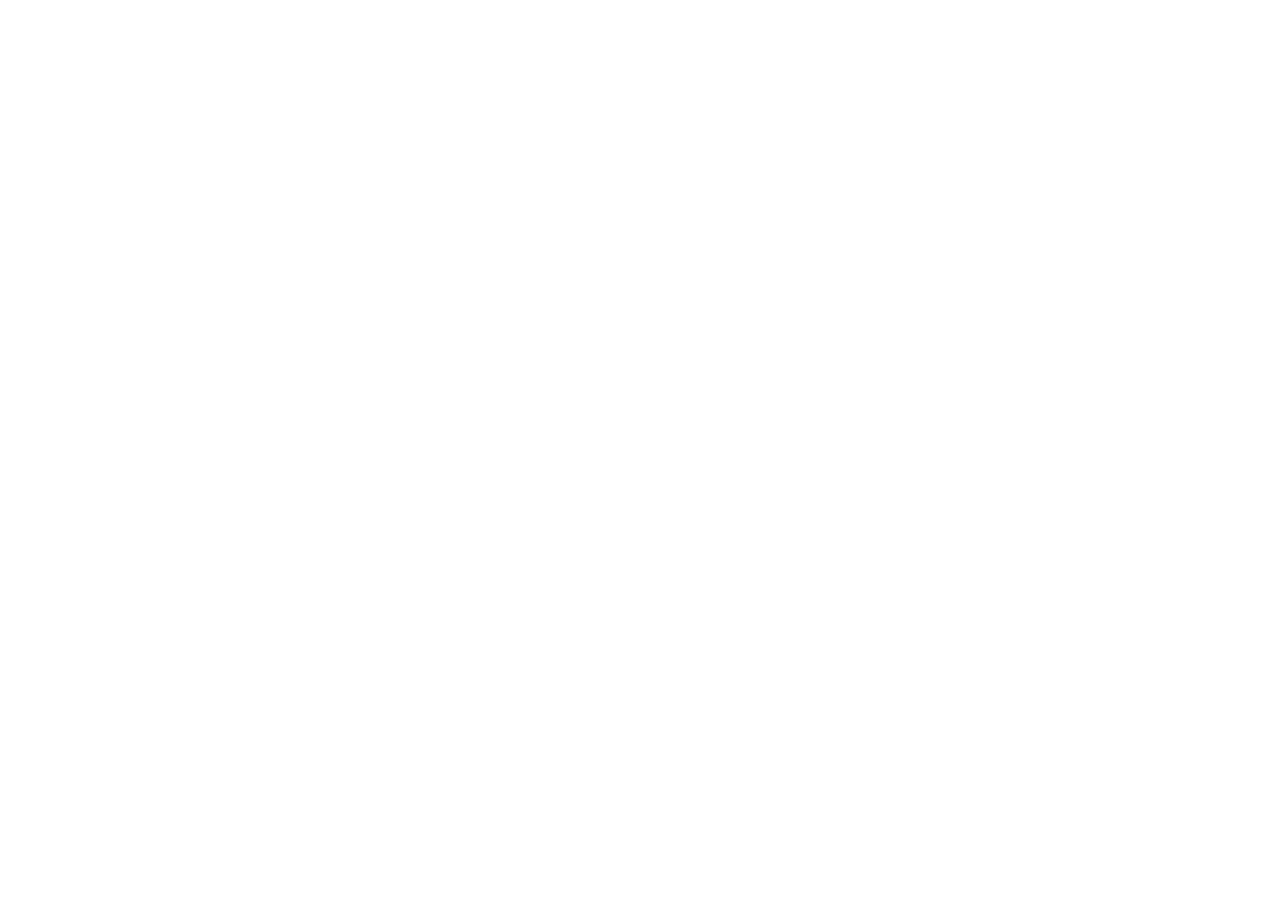
==== Requerimiento2/index.html @ e063bf85 "primer commit" ====
<!DOCTYPE html>
<html lang="en">
<head>
    <meta charset="UTF-8">
    <meta name="viewport" content="width=device-width, initial-scale=1.0">
    <title>Document</title>
</head>
<body>
    
</body>
</html>
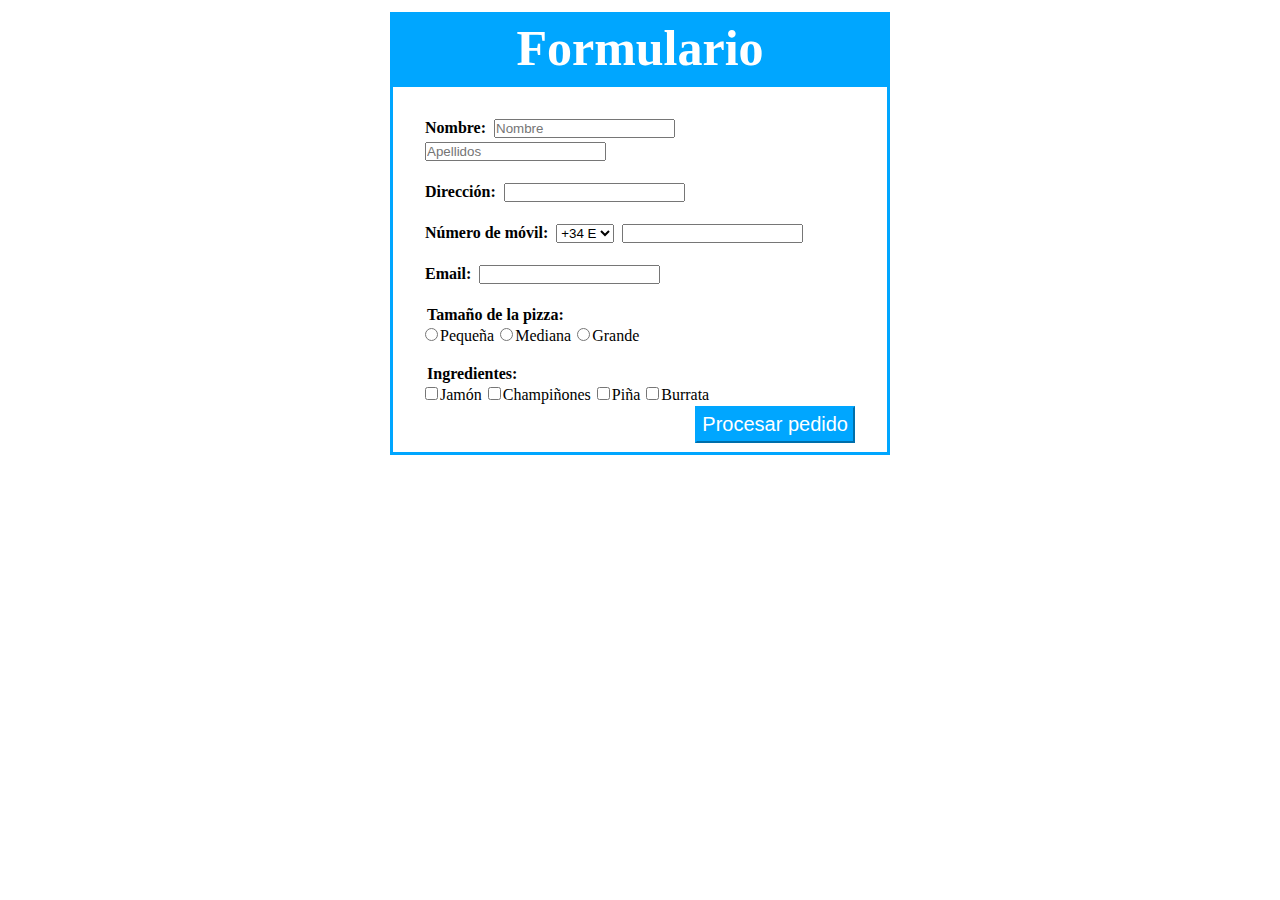
==== commit 26ef2a8f: "Requisito 2 Manu" ====
--- a/Requerimiento2/index.html
+++ b/Requerimiento2/index.html
@@ -3,9 +3,46 @@
 <head>
     <meta charset="UTF-8">
     <meta name="viewport" content="width=device-width, initial-scale=1.0">
-    <title>Document</title>
+    <meta http-equiv="X-UA-Compatible" content="ie=edge">
+    <link rel="stylesheet" href="style.css">
+    <title>Requisito 2</title>
+
+    <script src="script.js"></script>
 </head>
 <body>
     
+    <h1 class="titulo"><center>Formulario</center></h1>
+    <form class="formulario-registro">
+        <b>Nombre:</b> <input type="text" name="nombre" id="nombre" placeholder="Nombre">
+        <input type="text" name="apellidos" id="apellidos" placeholder="Apellidos">
+        <br><br>
+        <b>Dirección:</b> <input type="text" name="direccion" id="direccion">
+        <br><br>
+        <b>Número de móvil:</b>
+        <!-- Hemos incluido un desplegable con la opción "+34E" pudiendo añadir más opciones -->
+        <select>
+            <option>+34 E</option>
+        </select>
+        <input type="tel" name="movil" id="movil">
+        <br><br>
+        <b>Email:</b> <input type="email" name="email" id="email">
+        <br><br>
+        <p><b>Tamaño de la pizza:</b></p> 
+        <input type="radio" name="Pizza"/>Pequeña
+        <input type="radio" name="Pizza"/>Mediana
+        <input type="radio" name="Pizza"/>Grande
+        <br><br>
+        
+        <!-- Checkbo de los ingredientes -->
+        <p><b>Ingredientes:</b></p>
+        <input type="checkbox" name="Condiciones"/>Jamón</a>
+        <input type="checkbox" name="Condiciones"/>Champiñones</a>
+        <input type="checkbox" name="Condiciones"/>Piña</a>
+        <input type="checkbox" name="Condiciones"/>Burrata</a>
+        <!-- ¡Procesar pedido! es un botón para enviar el formulario -->
+        <br>
+        <button class="boton" type="button">Procesar pedido</button>
+        <br>
+    </form>
 </body>
 </html>--- a/Requerimiento2/style.css
+++ b/Requerimiento2/style.css
@@ -0,0 +1,46 @@
+* {
+    padding: 0;
+    margin: 2px;
+    box-sizing: border-box;
+}
+
+
+.titulo {
+    width: 500px;
+    background-color: rgb(0, 166, 255);
+    padding: 5px;
+    margin: auto;
+    margin-top: 10px;
+    border-radius: 0px;
+    font-family: 'calibri';
+    color: white;
+    font-size: 50px;
+}
+
+.formulario-registro {
+    width: 500px;
+    background-color: white;
+    padding: 30px;
+    margin: auto;
+    margin-top: 0px;
+    border-radius: 0px;
+    font-family: 'calibri';
+    color: black;
+    border-color: rgb(0, 166, 255);
+    border-style: solid;
+}    
+
+
+.recordatorio{
+    color: grey;
+}
+
+
+.boton{
+    float: right;
+    font-size: 20px;
+    color: white;
+    background-color: rgb(0, 166, 255);
+    padding: 5px;
+    border-color: rgb(0, 166, 255);;
+}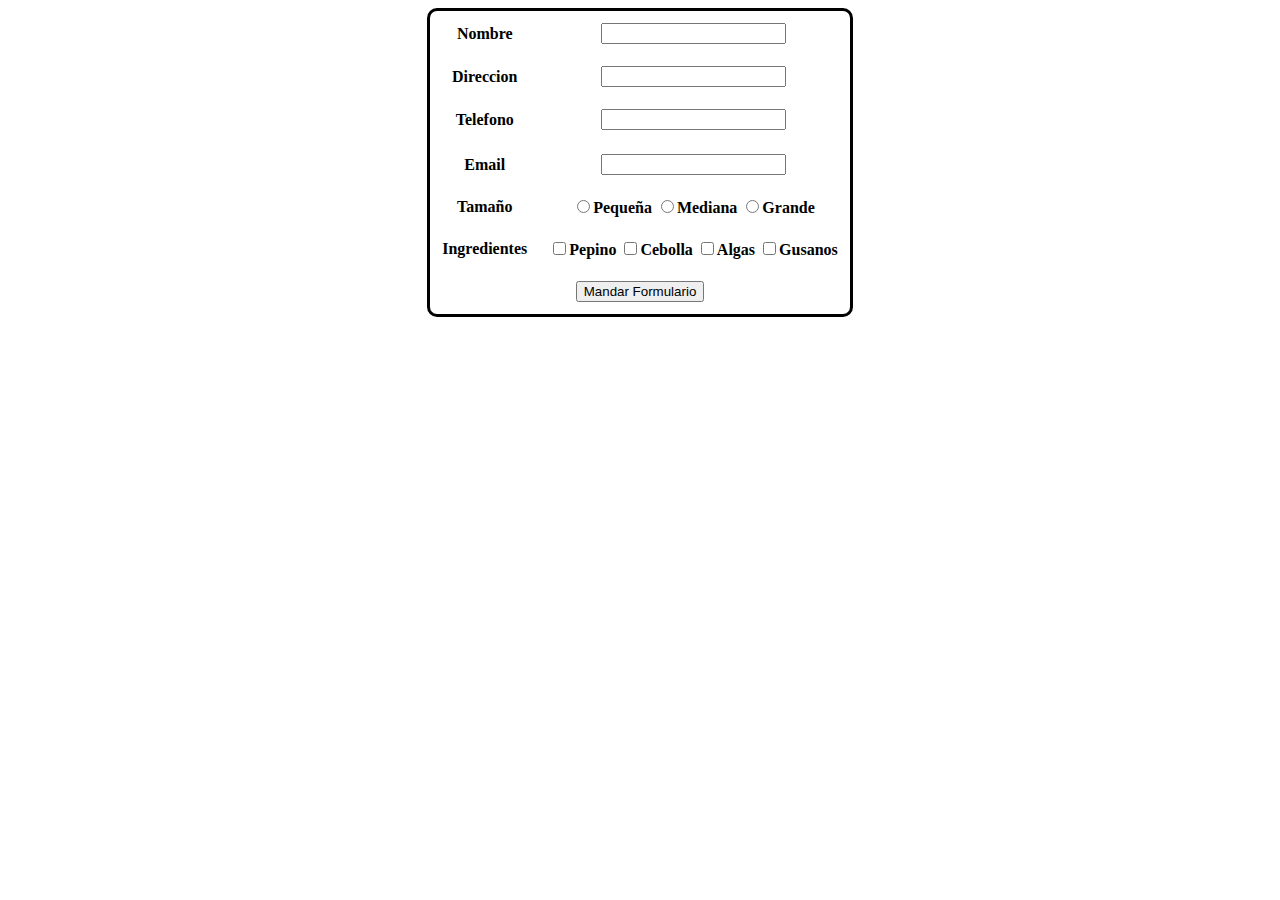
==== commit 85d3217e: "Requerimiento 2" ====
--- a/Requerimiento2/index.html
+++ b/Requerimiento2/index.html
@@ -1,48 +1,49 @@
-<!DOCTYPE html>
-<html lang="en">
-<head>
-    <meta charset="UTF-8">
-    <meta name="viewport" content="width=device-width, initial-scale=1.0">
-    <meta http-equiv="X-UA-Compatible" content="ie=edge">
-    <link rel="stylesheet" href="style.css">
-    <title>Requisito 2</title>
-
-    <script src="script.js"></script>
-</head>
-<body>
-    
-    <h1 class="titulo"><center>Formulario</center></h1>
-    <form class="formulario-registro">
-        <b>Nombre:</b> <input type="text" name="nombre" id="nombre" placeholder="Nombre">
-        <input type="text" name="apellidos" id="apellidos" placeholder="Apellidos">
-        <br><br>
-        <b>Dirección:</b> <input type="text" name="direccion" id="direccion">
-        <br><br>
-        <b>Número de móvil:</b>
-        <!-- Hemos incluido un desplegable con la opción "+34E" pudiendo añadir más opciones -->
-        <select>
-            <option>+34 E</option>
-        </select>
-        <input type="tel" name="movil" id="movil">
-        <br><br>
-        <b>Email:</b> <input type="email" name="email" id="email">
-        <br><br>
-        <p><b>Tamaño de la pizza:</b></p> 
-        <input type="radio" name="Pizza"/>Pequeña
-        <input type="radio" name="Pizza"/>Mediana
-        <input type="radio" name="Pizza"/>Grande
-        <br><br>
-        
-        <!-- Checkbo de los ingredientes -->
-        <p><b>Ingredientes:</b></p>
-        <input type="checkbox" name="Condiciones"/>Jamón</a>
-        <input type="checkbox" name="Condiciones"/>Champiñones</a>
-        <input type="checkbox" name="Condiciones"/>Piña</a>
-        <input type="checkbox" name="Condiciones"/>Burrata</a>
-        <!-- ¡Procesar pedido! es un botón para enviar el formulario -->
-        <br>
-        <button class="boton" type="button">Procesar pedido</button>
-        <br>
-    </form>
-</body>
+<html>
+    <head>
+        <title>PIZZA EVA TOLEDO</title>
+        <link rel="stylesheet" type="text/css" href="style.css">
+        <script src="javaScript.js"></script>
+    </head>
+    <body>
+        <!--CREAMOS EL FORMULARIO-->
+        <form id="formulario" method="post">
+            <table>
+                <tr>
+                    <th><label>Nombre</label></th>
+                    <th><input type="text" id="nombre"/></th>
+                </tr>
+                <tr>
+                    <th><label>Direccion</label></th>
+                    <th><input type="text" id="direccion"/></th>
+                </tr>
+                <tr>
+                    <th><label>Telefono</label></th>
+                    <th><input type="text" id="telefono"/></th>
+                </tr>
+                <tr >
+                <tr>
+                    <th><label>Email</label></th>
+                    <th><input type="text" id="email"/></th>
+                </tr>
+                <tr>
+                    <th>Tamaño</th>
+                    <th>
+                        <input type="radio" id="pequeña" name="Tamaño" Value="Pequeña">Pequeña</input>
+                        <input type="radio" id="mediana" name="Tamaño" Value="Mediana">Mediana</input>
+                        <input type="radio" id="grande" name="Tamaño" Value="Grande">Grande</input>
+                    </th>
+                </tr>
+                <tr>
+                    <th>Ingredientes</th>
+                    <th><input type="checkbox" id="pepino" name="ingrediente">Pepino
+                    <input type="checkbox" id="cebolla" name="ingrediente">Cebolla
+                    <input type="checkbox" id="algas" name="ingrediente">Algas
+                    <input type="checkbox" id="gusanos" name="ingrediente">Gusanos</th>
+                </tr>
+                <tr>
+                    <th colspan="2"><input type="submit" value="Mandar Formulario"></th>
+                </tr>
+            </table>
+        </form>
+    </body>
 </html>--- a/Requerimiento2/style.css
+++ b/Requerimiento2/style.css
@@ -1,46 +1,12 @@
-* {
-    padding: 0;
-    margin: 2px;
-    box-sizing: border-box;
+table{
+    margin: auto;
+    border: 3px solid black;
+    border-radius: 10px;
 }
-
-
-.titulo {
-    width: 500px;
-    background-color: rgb(0, 166, 255);
-    padding: 5px;
-    margin: auto;
-    margin-top: 10px;
-    border-radius: 0px;
-    font-family: 'calibri';
-    color: white;
-    font-size: 50px;
-}
-
-.formulario-registro {
-    width: 500px;
-    background-color: white;
-    padding: 30px;
-    margin: auto;
-    margin-top: 0px;
-    border-radius: 0px;
-    font-family: 'calibri';
-    color: black;
-    border-color: rgb(0, 166, 255);
-    border-style: solid;
-}    
-
-
-.recordatorio{
-    color: grey;
-}
-
-
-.boton{
-    float: right;
-    font-size: 20px;
-    color: white;
-    background-color: rgb(0, 166, 255);
-    padding: 5px;
-    border-color: rgb(0, 166, 255);;
-}+td {
+    text-align: center;
+}   
+th {
+    border: 0px solid lightgrey; 
+    padding: 10;
+}  